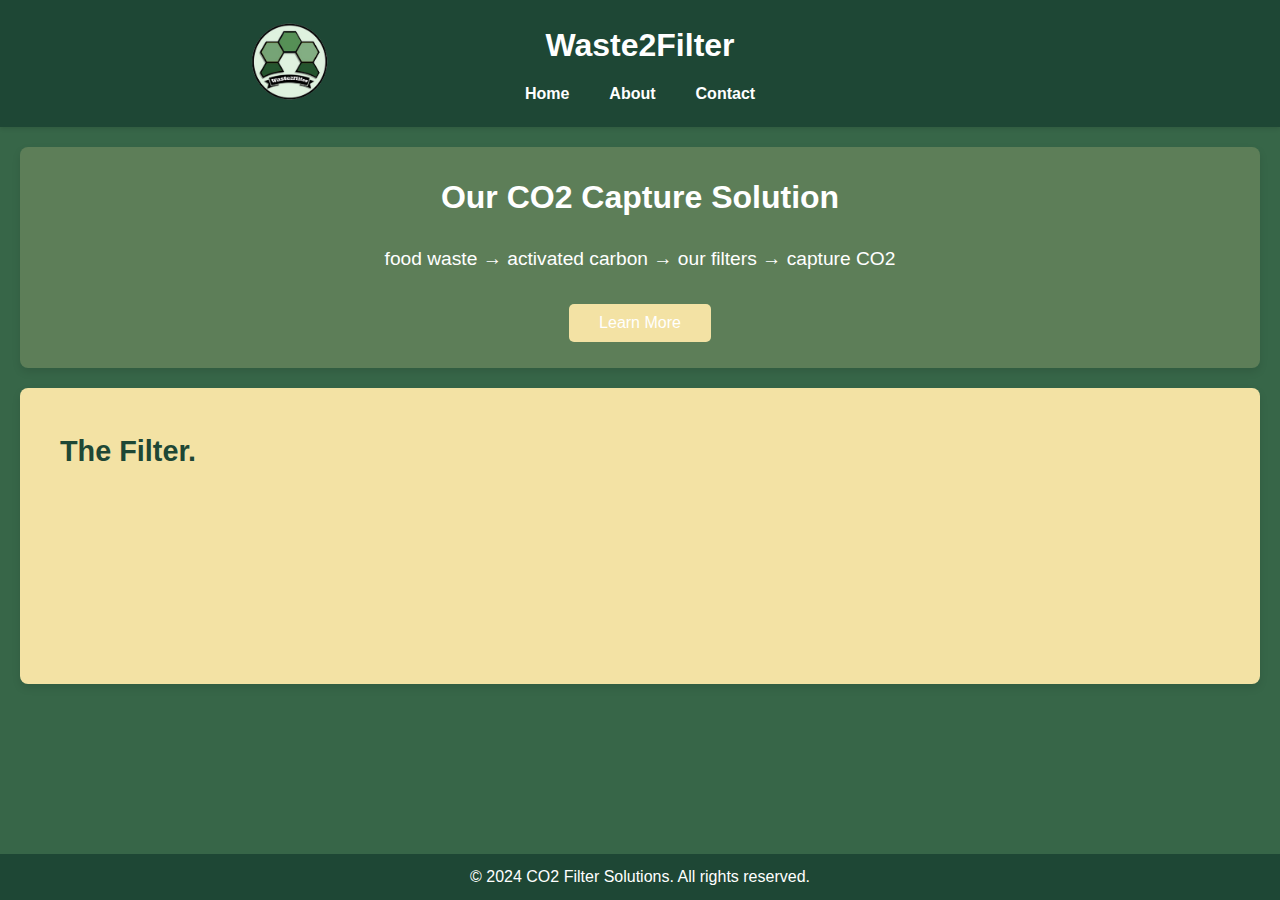
==== index.html @ 276443ae "Initial commit" ====
<!DOCTYPE html>
<html lang="en">
<head>
    <meta charset="UTF-8">
    <meta name="viewport" content="width=device-width, initial-scale=1.0">
    <title>Waste2Filter</title>
    <link href="https://fonts.googleapis.com/css2?family=Poppins:wght@400;600&display=swap" rel="stylesheet">

    <link rel="stylesheet" href="styles.css">
</head>
<body>
    <header>
        <div class="logo-container">
            <img src="logo.png" alt="Company Logo" class="logo">
        </div>
        <h1>Waste2Filter</h1>
        <nav>
            <ul>
                <li><a href="#home">Home</a></li>
                <li><a href="#about">About</a></li>
                <li><a href="#contact">Contact</a></li>
            </ul>
        </nav>
    </header>
    
    <section id="home">
        <h2>Our CO2 Capture Solution</h2>
        <p>food waste → activated carbon → our filters → capture CO2</p>
        <button onclick="window.location.href='learn-more.html'">Learn More</button>
    </section>
    
    <section id="about">
        <h2>The Filter.</h2>
        <div class="video-container">
            <div class="videos">
                <video autoplay muted loop class="background-video">
                    <source src="video.mp4" type="video/mp4">
                    Your browser does not support the video tag.
                </video>
                <video autoplay muted loop class="background-video">
                    <source src="video2.mp4" type="video/mp4">
                    Your browser does not support the video tag.
                </video>
            </div>
            <div class="overlay"></div>
        </div>
    </section>

    <footer>
        <p>&copy; 2024 CO2 Filter Solutions. All rights reserved.</p>
    </footer>
</body>
</html>
---- styles.css ----
.stylish-image {
    width: 100%;
    max-width: 600px;
    height: auto;
    border-radius: 10px;
    box-shadow: 0 4px 8px rgba(0, 0, 0, 0.1);
    margin: 20px 0;
    display: block;
    margin-left: auto;
    margin-right: auto;
    transition: transform 0.3s ease-in-out;
}

.stylish-image:hover {
    transform: scale(1.05);
}

/* Other existing styles */

* {
    margin: 0;
    padding: 0;
    box-sizing: border-box;
}

body {
    font-family: 'Helvetica Neue', Arial, sans-serif;
    line-height: 1.6;
    background-color: #376648;
    color: #333;
}

header {
    background: #1e4735;
    color: #ffffff;
    padding: 20px 0;
    text-align: center;
    box-shadow: 0 2px 4px rgba(0, 0, 0, 0.1);
    position: relative; /* Add relative positioning */
}

.logo-container {
    position: absolute;
}

.logo {
    width: 20%; /* Adjust size as needed */
    height: auto;
}

header h1 {
    margin-bottom: 10px;
    font-size: 2em;
}

nav ul {
    list-style: none;
    display: flex;
    justify-content: center;
    padding: 0;
}

nav ul li {
    margin: 0 20px;
}

nav ul li a {
    color: #ffffff;
    text-decoration: none;
    font-weight: bold;
}

nav ul li a:hover {
    color: #5d7e58;
}

section {
    padding: 40px;
    margin: 20px;
    background: #f3e2a4;
    border-radius: 8px;
    box-shadow: 0 4px 8px rgba(0, 0, 0, 0.1);
}

section#home {
    text-align: center;
    background: #5d7e58;
    color: #ffffff;
    padding: 2% 1%;
}

section#home h2 {
    font-size: 2em;
    margin-bottom: 20px;
}

section#home p {
    font-size: 1.2em;
    margin-bottom: 30px;
}

section#home button {
    padding: 10px 30px;
    background: #f3e2a4;
    color: #ffffff;
    border: none;
    border-radius: 5px;
    cursor: pointer;
    font-size: 1em;
}

section#home button:hover {
    background: #f3e2a4d4;
}

section#about h2 {
    font-size: 1.8em;
    margin-bottom: 20px;
    color: #1e4735;
}

footer {
    text-align: center;
    padding: 10px 0;
    background: #1e4735;
    color: #ffffff;
    position: fixed;
    bottom: 0;
    width: 100%;
}

/* Mobile Styles */
@media (max-width: 768px) {
    nav ul {
        flex-direction: column;
    }

    nav ul li {
        margin: 10px 0;
    }

    section {
        margin: 10px;
        padding: 20px;
    }

    .carbon-images {
        flex-direction: column;
        align-items: center;
    }

    .stylish-image {
        max-width: 100%;
    }
}

.background-video {
    width: 40%;
    height: auto;
    border-radius: 15px;
    display: flex;
    margin-left: 2%;
    margin-right: 2%;
    justify-content: row;
}
.videos{
    display: flex;
    justify-content: column; 
}

.carbon-images {
    display: flex;
    justify-content: center; /* Adjust alignment */
    gap: 50%; /* Space between images */ 
    align-items: center;
    flex-direction: column;
}

.image-text-pair {
    display: flex;
    flex-direction: row; 
    align-items: center;
    gap: 20px;
    margin-bottom: 20px; 
}

.text-box {
    background: #ffffff;
    padding: 5%;
    border-radius: 8px;
    box-shadow: 0 4px 8px rgba(0, 0, 0, 0.1);  
}
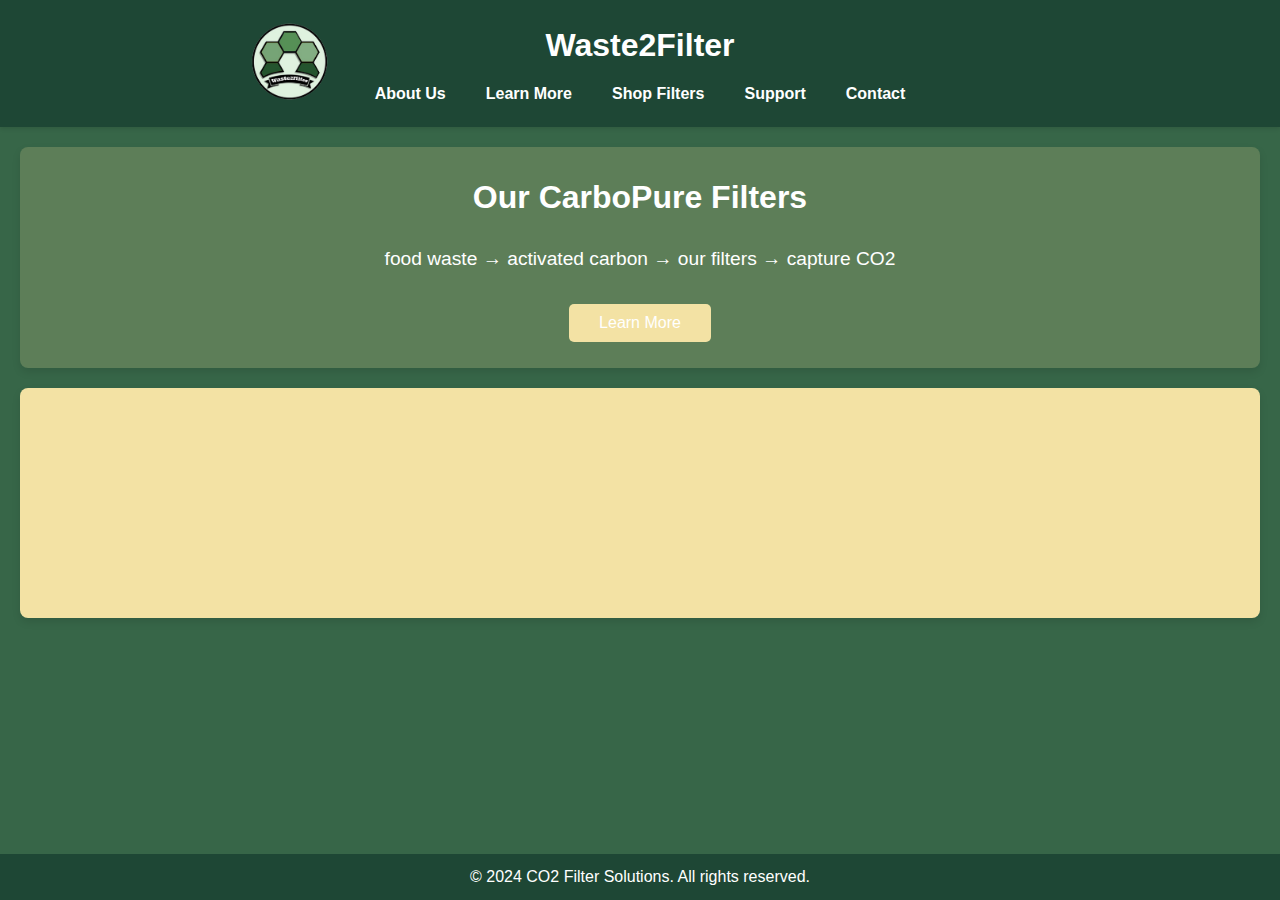
==== commit c733309c: "Update index.html" ====
--- a/index.html
+++ b/index.html
@@ -4,8 +4,6 @@
     <meta charset="UTF-8">
     <meta name="viewport" content="width=device-width, initial-scale=1.0">
     <title>Waste2Filter</title>
-    <link href="https://fonts.googleapis.com/css2?family=Poppins:wght@400;600&display=swap" rel="stylesheet">
-
     <link rel="stylesheet" href="styles.css">
 </head>
 <body>
@@ -16,33 +14,31 @@
         <h1>Waste2Filter</h1>
         <nav>
             <ul>
-                <li><a href="#home">Home</a></li>
-                <li><a href="#about">About</a></li>
-                <li><a href="#contact">Contact</a></li>
+                <li><a href="index.html">About Us</a></li>
+                <li><a href="learn-more.html">Learn More</a></li>
+                <li><a href="shop-filters.html">Shop Filters</a></li>
+                <li><a href="support.html">Support</a></li>
+                <li><a href="contact.html">Contact</a></li>
             </ul>
         </nav>
     </header>
     
     <section id="home">
-        <h2>Our CO2 Capture Solution</h2>
+        <h2>Our CarboPure Filters</h2>
         <p>food waste → activated carbon → our filters → capture CO2</p>
         <button onclick="window.location.href='learn-more.html'">Learn More</button>
     </section>
     
     <section id="about">
-        <h2>The Filter.</h2>
-        <div class="video-container">
-            <div class="videos">
-                <video autoplay muted loop class="background-video">
-                    <source src="video.mp4" type="video/mp4">
-                    Your browser does not support the video tag.
-                </video>
-                <video autoplay muted loop class="background-video">
-                    <source src="video2.mp4" type="video/mp4">
-                    Your browser does not support the video tag.
-                </video>
-            </div>
-            <div class="overlay"></div>
+        <div class="videos">
+            <video autoplay muted loop class="background-video">
+                <source src="video.mp4" type="video/mp4">
+                Your browser does not support the video tag.
+            </video>
+            <video autoplay muted loop class="background-video">
+                <source src="video2.mp4" type="video/mp4">
+                Your browser does not support the video tag.
+            </video>
         </div>
     </section>
 
@@ -50,4 +46,4 @@
         <p>&copy; 2024 CO2 Filter Solutions. All rights reserved.</p>
     </footer>
 </body>
-</html>+</html>
--- a/styles.css
+++ b/styles.css
@@ -1,22 +1,3 @@
-.stylish-image {
-    width: 100%;
-    max-width: 600px;
-    height: auto;
-    border-radius: 10px;
-    box-shadow: 0 4px 8px rgba(0, 0, 0, 0.1);
-    margin: 20px 0;
-    display: block;
-    margin-left: auto;
-    margin-right: auto;
-    transition: transform 0.3s ease-in-out;
-}
-
-.stylish-image:hover {
-    transform: scale(1.05);
-}
-
-/* Other existing styles */
-
 * {
     margin: 0;
     padding: 0;
@@ -36,7 +17,7 @@
     padding: 20px 0;
     text-align: center;
     box-shadow: 0 2px 4px rgba(0, 0, 0, 0.1);
-    position: relative; /* Add relative positioning */
+    position: relative;
 }
 
 .logo-container {
@@ -44,8 +25,15 @@
 }
 
 .logo {
-    width: 20%; /* Adjust size as needed */
+    width: 20%;
     height: auto;
+}
+
+.stylish-image {
+    box-shadow: 1px 4px 8px rgba(0, 0, 0, 0.3); 
+    width: 100%;
+    
+    position: relative; 
 }
 
 header h1 {
@@ -129,6 +117,126 @@
     width: 100%;
 }
 
+/* Slideshow container */
+.slideshow-container {
+    position: relative;
+    margin: auto;
+    width: 60%;
+}
+
+/* Hide the images by default */
+.mySlides {
+    display: none;
+} 
+
+/* Next & previous buttons */
+.prev, .next {
+    cursor: pointer;
+    padding: 16px;
+    color: black;
+    font-weight: bold;
+    font-size: auto;
+    transition: 0.6s ease;
+    user-select: none;
+    background-color: #f3e2a4;
+    display: flex;
+    align-items: center;
+    justify-content: center;
+}
+
+.next {
+    right: 0;
+}
+
+.prev:hover, .next:hover {
+    background-color: #376648;
+}
+
+/* Caption text */
+/* Caption text */
+.text {
+    color: #f2f2f2;
+    font-size: 15px;
+    padding: 8px 12px;
+    position: absolute;
+    top: 0; /* Aligns the text at the top */
+    left: 0; /* Aligns the text to the left */
+    width: 33.33%; /* Covers a third of the image width */
+    height: 100%; /* Covers the full height of the image */
+    text-align: center;
+    background-color: rgba(0, 0, 0, 0.5); /* Semi-transparent background */
+    display: flex;
+    align-items: center; /* Centers the text vertically */
+    justify-content: center; /* Centers the text horizontally */
+}
+.center-wrapper {
+    position: relative;
+    display: flex;
+    justify-content: center;
+    align-items: center;
+    width: 100%;
+    padding: 0;
+}
+
+/* Number text (1/3 etc) */
+.numbertext {
+    color: #f2f2f2;
+    font-size: 12px;
+    padding: 8px 12px;
+    position: absolute;
+    top: 0;
+}
+
+/* The dots/bullets/indicators */
+.dot {
+    cursor: pointer;
+    height: 15px;
+    width: 15px;
+    margin: 0 2px;
+    background-color: #bbb;
+    border-radius: 50%;
+    display: inline-block;
+    transition: background-color 0.6s ease;
+    
+}
+
+/* Container for navigation buttons and dots */
+.navigation-container {
+    display: flex;
+    justify-content: center;
+    align-items: center;
+    margin-top: 10px;
+    position: relative;
+}
+
+/* Adjust the position of the dots container */
+.dots-container {
+    display: flex;
+    justify-content: center;
+    align-items: center;
+    margin: 0 20px;
+}
+
+.slide-content{
+    display: flex;
+    flex-direction: row; 
+}
+
+.active, .dot:hover {
+    background-color: #717171;
+}
+
+/* Fading animation */
+.fade {
+    animation-name: fade;
+    animation-duration: 2s;
+}
+
+@keyframes fade {
+    from {opacity: 0.4} 
+    to {opacity: 1}
+}
+
 /* Mobile Styles */
 @media (max-width: 768px) {
     nav ul {
@@ -163,30 +271,20 @@
     margin-right: 2%;
     justify-content: row;
 }
-.videos{
+
+.videos {
     display: flex;
     justify-content: column; 
 }
 
 .carbon-images {
     display: flex;
-    justify-content: center; /* Adjust alignment */
-    gap: 50%; /* Space between images */ 
+    justify-content: center;
+    gap: 50%;
     align-items: center;
     flex-direction: column;
 }
-
-.image-text-pair {
-    display: flex;
+.button-slideshow-container{
+    display: flex; 
     flex-direction: row; 
-    align-items: center;
-    gap: 20px;
-    margin-bottom: 20px; 
-}
-
-.text-box {
-    background: #ffffff;
-    padding: 5%;
-    border-radius: 8px;
-    box-shadow: 0 4px 8px rgba(0, 0, 0, 0.1);  
-}+}
